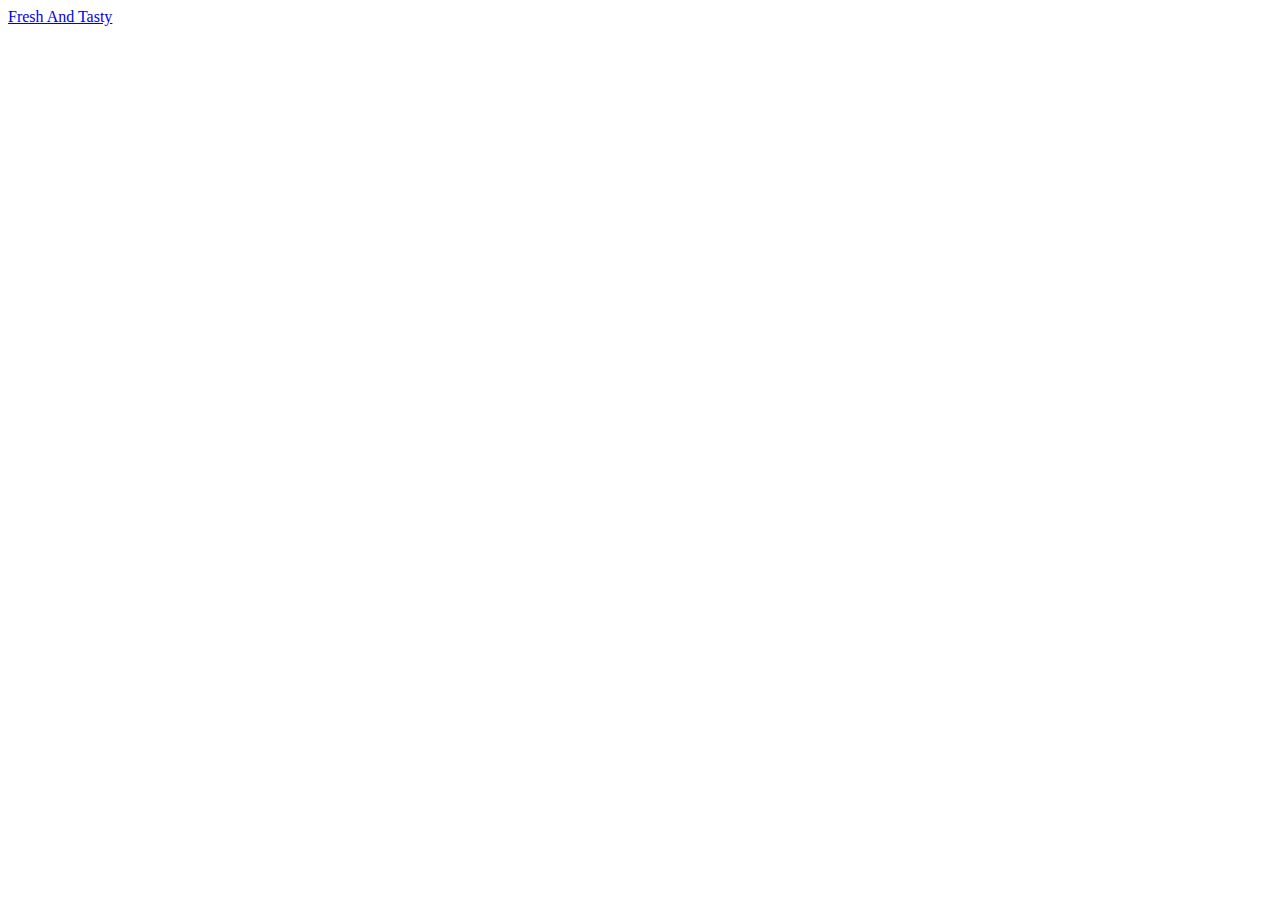
==== index.html @ 9138c1f4 "index.html" ====
<!DOCTYPE html>
<html>
<head>
	<meta charset="utf-8">
	<meta name="viewport" content="width=device-width, initial-scale=1">
	<title>LISTING</title>
</head>
<body>
	<a href="./Fresh & Tasty/">Fresh And Tasty</a>
</body>
</html>
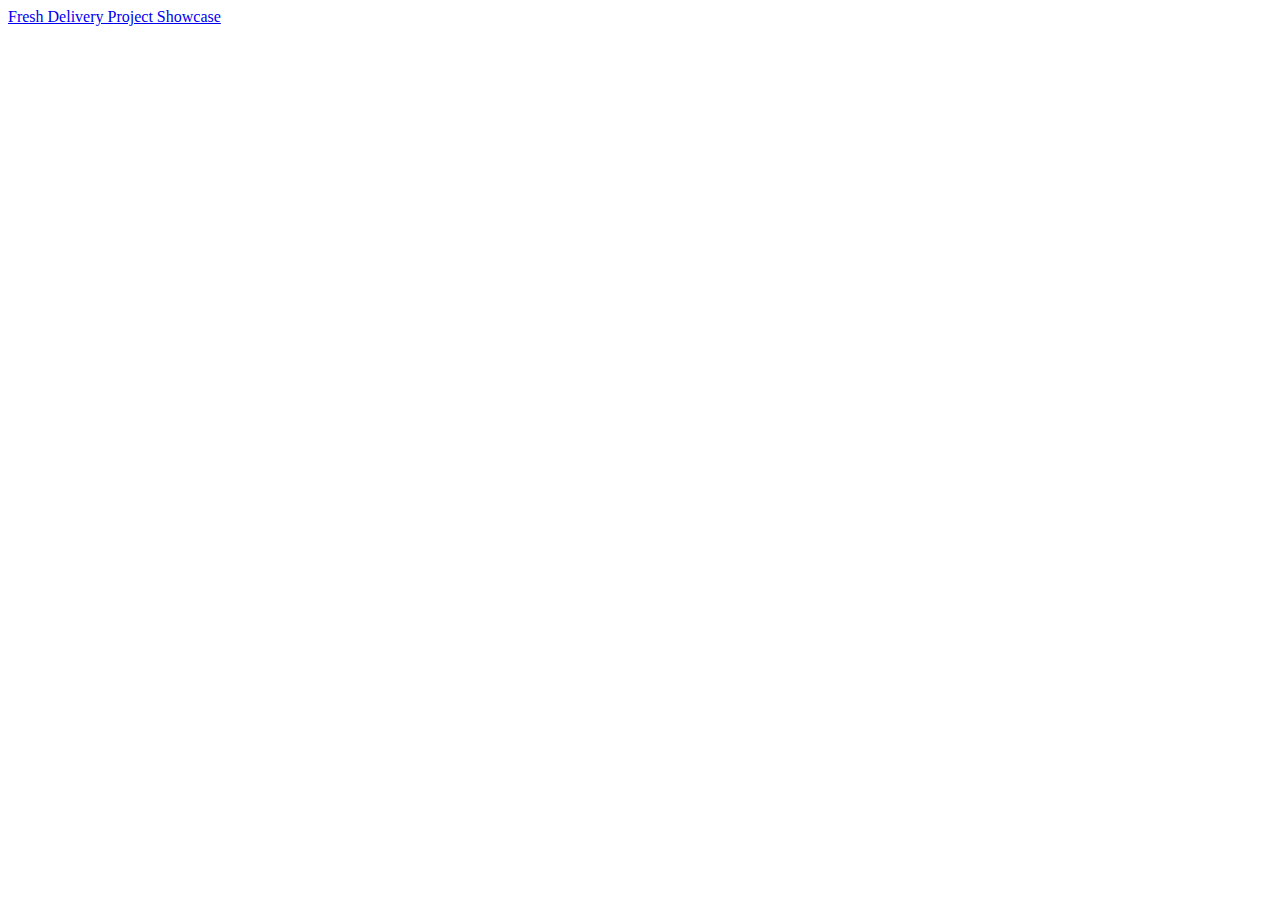
==== commit f29e6d90: "saif cristle" ====
--- a/index.html
+++ b/index.html
@@ -6,6 +6,6 @@
 	<title>LISTING</title>
 </head>
 <body>
-	<a href="./Fresh & Tasty/">Fresh And Tasty</a>
+	<a href="./Fresh Delivery/">Fresh Delivery Project Showcase</a>
 </body>
-</html>
+</html>